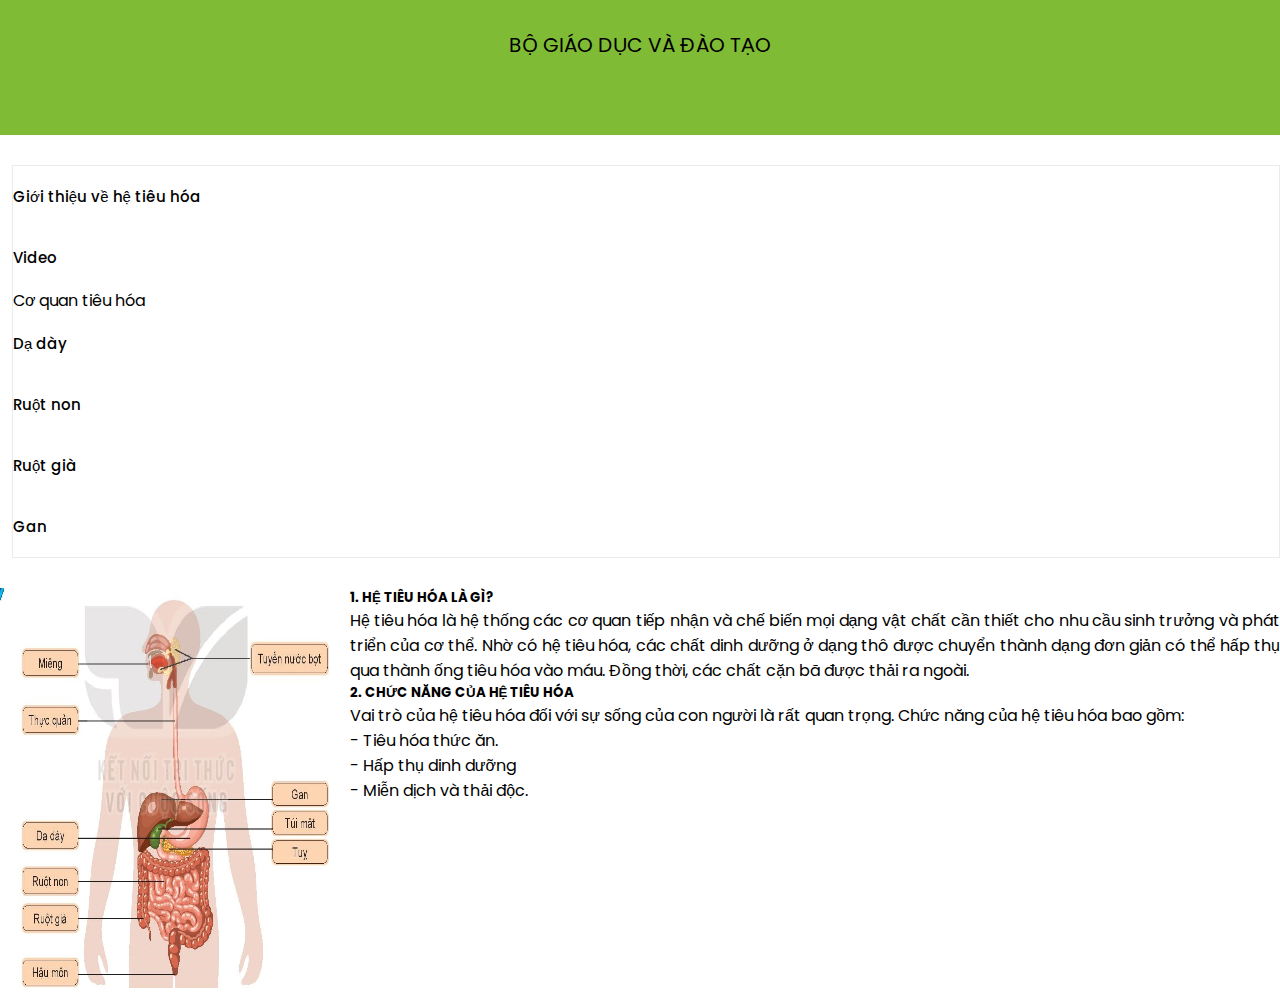
==== index.html @ 889c244b "apdate" ====
<!DOCTYPE html>
<html lang="en">
<head>
    <meta charset="UTF-8">
    <title>Cơ quan tiêu hóa</title>
    <link rel="stylesheet" href="asset/css/style.css">
    <link rel="stylesheet" href="asset/js/index.js">
    <link href="https://cdn.jsdelivr.net/npm/bootstrap@5.2.0-beta1/dist/css/bootstrap.min.css" rel="stylesheet" integrity="sha384-0evHe/X+R7YkIZDRvuzKMRqM+OrBnVFBL6DOitfPri4tjfHxaWutUpFmBp4vmVor" crossorigin="anonymous">
    
</head>
<body>
    <div class="container">
        <div class="row">
            <div class="col-sm-12">
              <div class="header">
                <div class="header__title">
                  <p>BỘ GIÁO DỤC VÀ ĐÀO TẠO</p> 
                </div>
                <div class="header__name">
                </div>  
              </div>
              <div class="row ">
                <div class="col-md-3 col-sm-6 sidebar__menu" >
                   <nav class="sidebar">
                      <ul>
                        <li> <a href="./asset/pages/home.html">Giới thiệu về hệ tiêu hóa</a></li>
                        <li> <a href="./asset/pages/video.html">Video</a></li>
                       <p>Cơ quan tiêu hóa  </p>                         
                        <li><a href="#">Dạ dày</a></li>
                        <li><a href="#">Ruột non</a></li>
                        <li><a href="#">Ruột già</a></li>
                        <li> <a href="./pages/gan.html">Gan</a></li>
                      </ul>
                    </nav>     
                </div>
                <div class="col-lg-8 ">
                    <div class="content">
                      <div class="content__img">
                        <img class="content__img" src="./asset/images/coquantieuhoa.jpg">
                      </div>
                        <div class="content__desc">
                               <h5 class="content__heading1">1. HỆ TIÊU HÓA LÀ GÌ?</h5>                  
                                   <p class="content__text">
                                      Hệ tiêu hóa là hệ thống các cơ quan tiếp nhận và chế biến mọi dạng vật chất cần thiết cho nhu cầu sinh trưởng và phát triển 
                                      của cơ thể.
                                      Nhờ có hệ tiêu hóa, các chất dinh dưỡng ở dạng thô được chuyển thành dạng đơn giản có thể hấp thụ qua thành ống tiêu hóa vào máu.
                                       Đồng thời, các chất cặn bã được thải ra ngoài.
                                    </p>
                        
                                <h5 class="content__heading1">2. CHỨC NĂNG CỦA HỆ TIÊU HÓA</h5> 
                                    <p class="content__text">
                                        Vai trò của hệ tiêu hóa đối với sự sống của con người là rất quan trọng. Chức năng của hệ tiêu hóa bao gồm:<br>
                                         - Tiêu hóa thức ăn.<br>
                                         - Hấp thụ dinh dưỡng <br>
                                         - Miễn dịch và thải độc.
                                    </p>    
                        </div>   
                        
                    </div>
                    
                  
                </div>
              </div>
            </div>
          </div>
    </div>
</body>
</html>
---- asset/css/style.css ----
@import url('https://fonts.googleapis.com/css?family=Poppins:400,500,600,700&display=swap');
@import url('https://fonts.googleapis.com/css2?family=Anton&family=League+Gothic&family=Sedgwick+Ave+Display&display=swap');
*{
    margin: 0;
    padding: 0;
    user-select: none;
    box-sizing: border-box;
    font-family: 'Poppins', sans-serif;
    
  }

.header{
  font-family: 'League Gothic', sans-serif;
  font-size: 20px;
  font-weight: 300PX;
  height: 15vh;
  line-height: 10vh;
  text-align: center;
   background-color: #80BB35;
}


.sidebar__menu{
  margin-top: 30px;
  background: white;
  margin-left: 12px;
  border: 1px solid #EBEBEB;
}
nav ul{
    background: #fff;
    height: 100%;
    list-style: none;
  }
  nav ul li{
    line-height: 60px;
    border-top: 1px solid rgba(255,255,255,0.1);
  }

  nav ul li a{
    position: relative;
    color: black;
    text-decoration: none;
    font-size:15px;
    font-weight: 500;
    width: 100%;
   
  }
 
  nav ul li a:hover{
    color: #80BB35;
    
  }

  nav ul ul li{
    line-height: 42px;
    border-top: none;
  }
  nav ul ul li a{
    font-size: 17px;
    color: #e6e6e6;
   
  }
  
 
.body{
    background-color: blue;
}
.content{
  margin-top: 30px;
  display: flex;
  justify-content: space-between;
}
.content__img{
    width: 350px;
    height: 400px;
}
.content__text{
  text-align: justify;
}
.content__heading1{
  font-weight: bold;
}
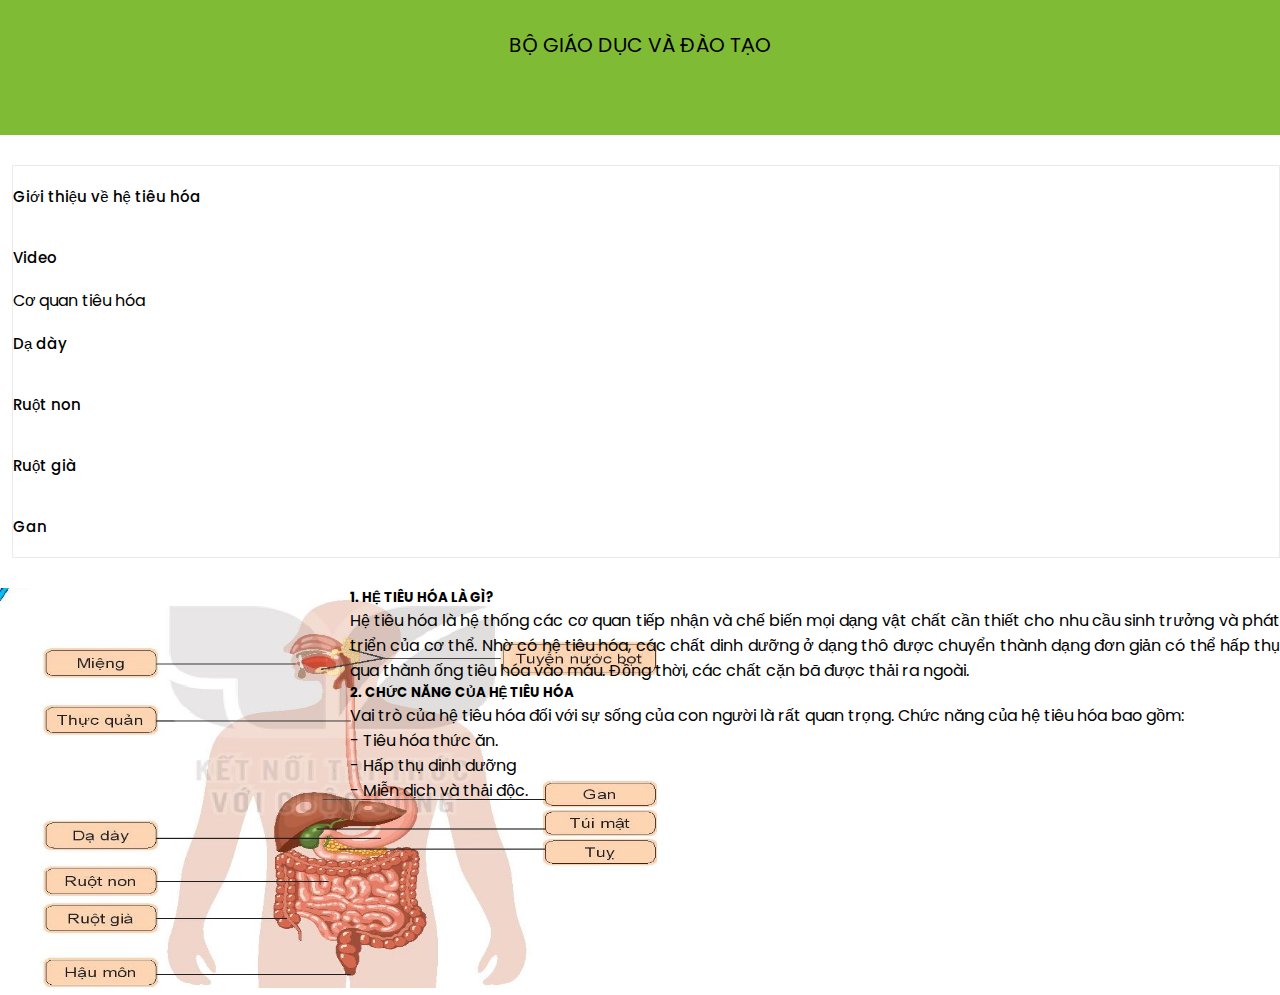
==== commit feeaf4f4: "apdate" ====
--- a/index.html
+++ b/index.html
@@ -29,14 +29,14 @@
                         <li><a href="#">Dạ dày</a></li>
                         <li><a href="#">Ruột non</a></li>
                         <li><a href="#">Ruột già</a></li>
-                        <li> <a href="./pages/gan.html">Gan</a></li>
+                        <li> <a href="./asset/videos/gan.mp4">Gan</a></li>
                       </ul>
                     </nav>     
                 </div>
                 <div class="col-lg-8 ">
                     <div class="content">
                       <div class="content__img">
-                        <img class="content__img" src="./asset/images/coquantieuhoa.jpg">
+                        <img class="content__video" src="./asset/images/coquantieuhoa.jpg">
                       </div>
                         <div class="content__desc">
                                <h5 class="content__heading1">1. HỆ TIÊU HÓA LÀ GÌ?</h5>                  
--- a/asset/css/style.css
+++ b/asset/css/style.css
@@ -80,4 +80,14 @@
 }
 .content__heading1{
   font-weight: bold;
+}
+.content_video{
+  align-items: center;
+}
+.content__video{
+ 
+  
+  width: 700px;
+  height: 400px;
+  
 }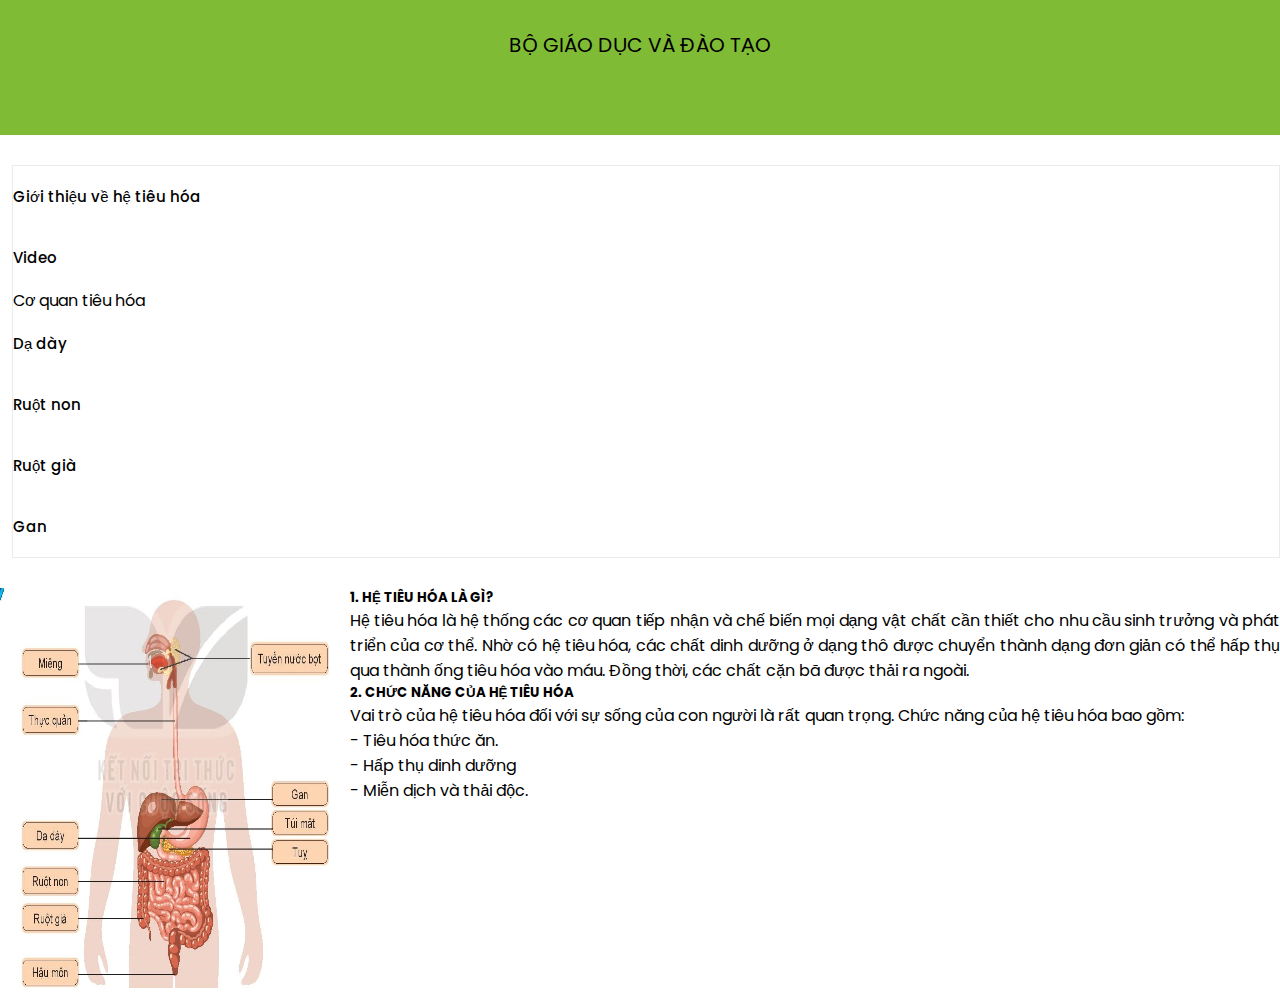
==== commit fd854279: "update" ====
--- a/index.html
+++ b/index.html
@@ -36,7 +36,7 @@
                 <div class="col-lg-8 ">
                     <div class="content">
                       <div class="content__img">
-                        <img class="content__video" src="./asset/images/coquantieuhoa.jpg">
+                        <img class="content__img" src="./asset/images/coquantieuhoa.jpg">
                       </div>
                         <div class="content__desc">
                                <h5 class="content__heading1">1. HỆ TIÊU HÓA LÀ GÌ?</h5>                  
